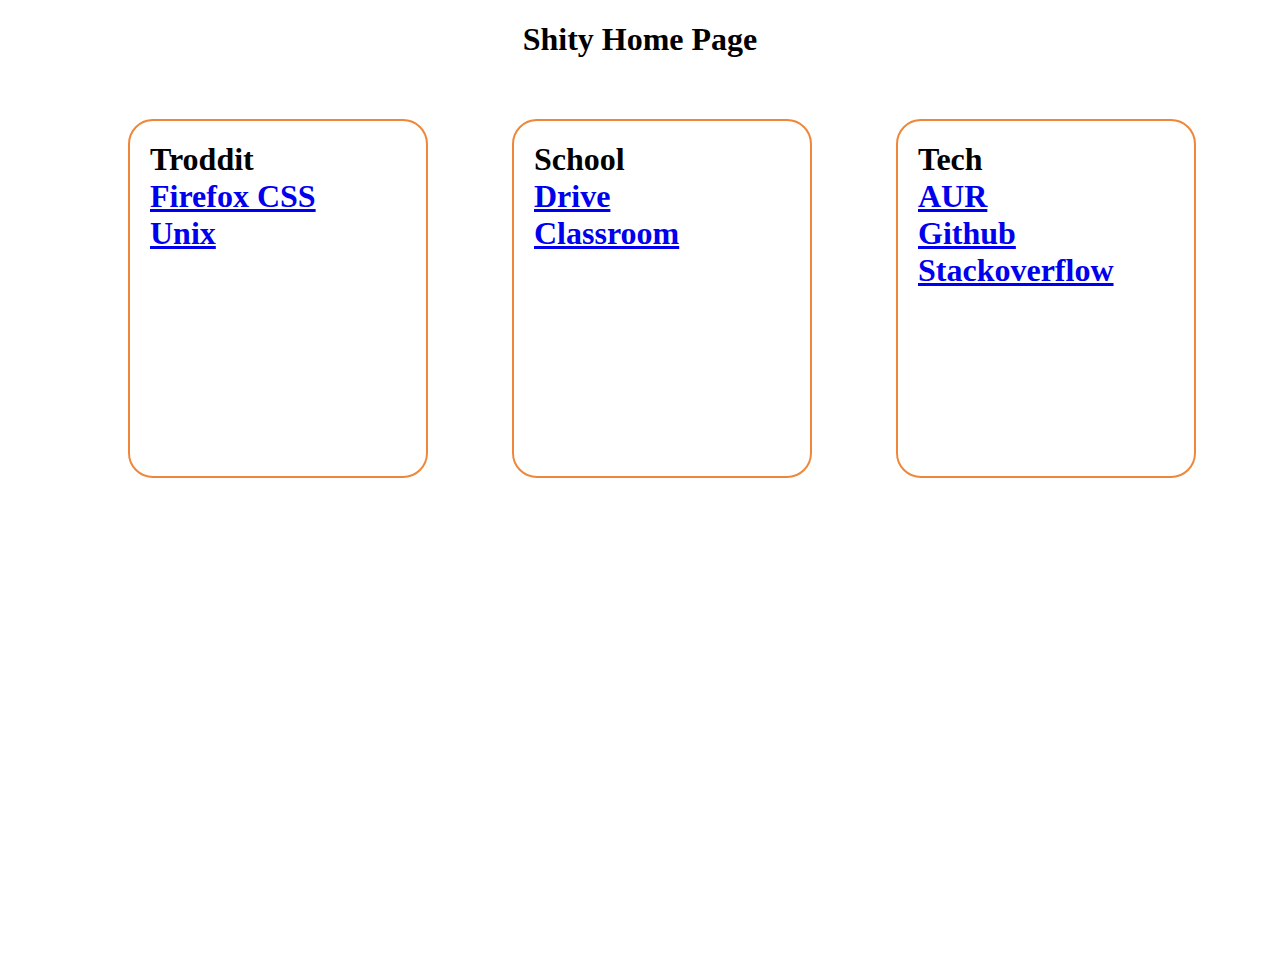
==== ShittyHomePage.html @ 8006c963 "0.1.17" ====
<!DOCTYPE html>
<html>
<head>
<style> 


#rcorners2 {
  border-radius: 25px;
  border: 2px solid #EE8739;
  padding: 20px; 
  width: 20%;
  height: 35%;  
}

</style>
</head>
<body>

<center><h1>Shity Home Page</h1></center>

<div width="100%">
    <div style="position:absolute; top:auto; left: 10%; width: 100%; height: 100%;"><br><h1 id="rcorners2">Troddit<br><a href="https://www.troddit.com/r/firefoxcss">Firefox CSS</a><br><a href="https://www.troddit.com/r/unixporn">Unix</a></h1></div>
    <div style="position: absolute; top:auto; left: 40%; width: 100%; height: 100%;"><br><h1 id="rcorners2">School<br><a href="https://drive.google.com">Drive</a><br><a href="https://classroom.google.com">Classroom</a></h1></div>
    <div style="position: absolute; top:auto; left: 70%; width: 100%; height: 100%;"><br><h1 id="rcorners2">Tech<br><a href="https://aur.archlinux.org/">AUR</a><br><a href="https://github.com/">Github</a><br><a href="https://stackoverflow.com//">Stackoverflow</a></h1></div>
   </div>
   

</body>
</html>
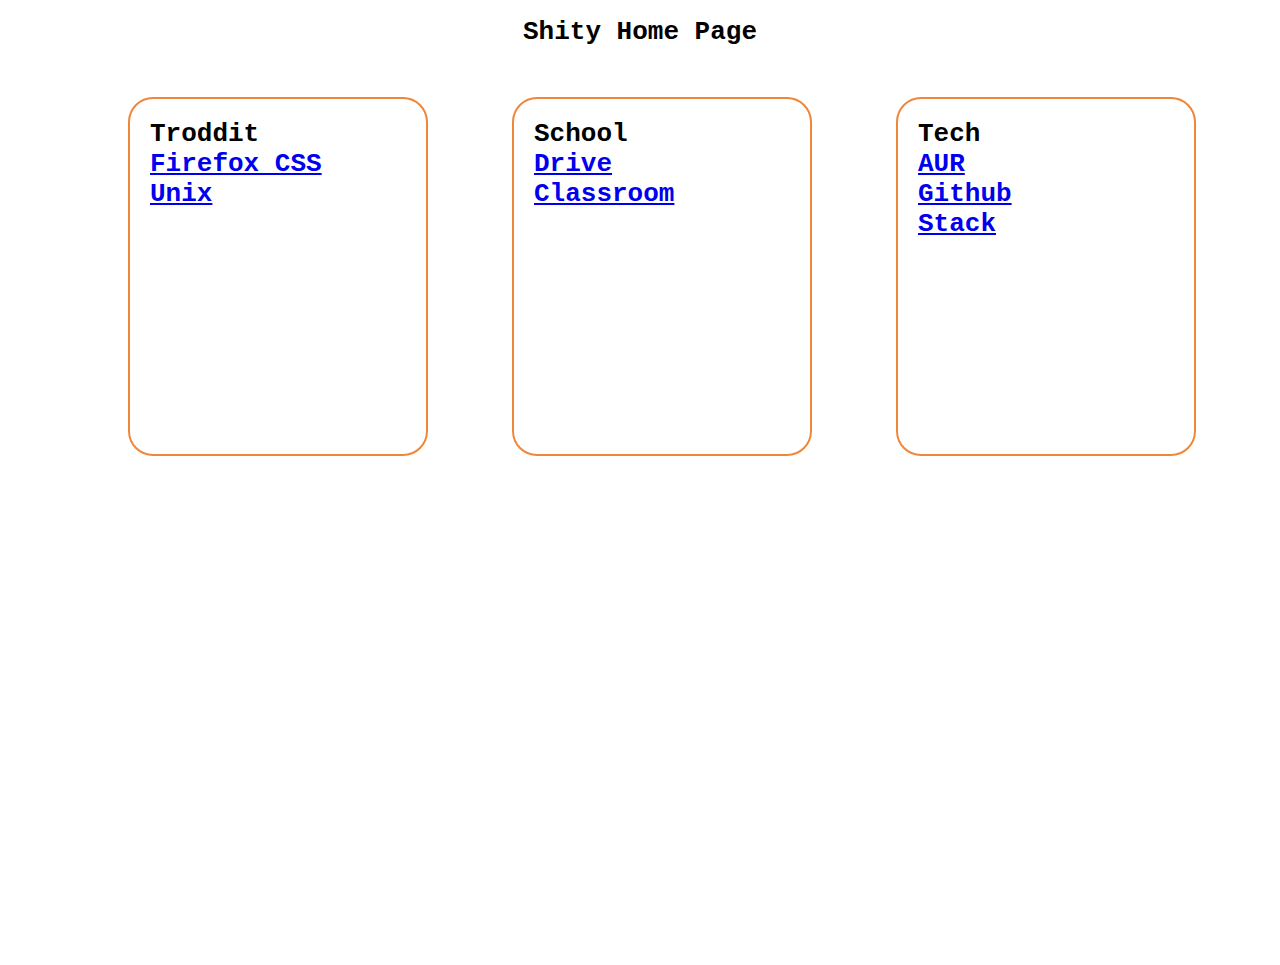
==== commit c37e582c: "0.1.18" ====
--- a/ShittyHomePage.html
+++ b/ShittyHomePage.html
@@ -12,6 +12,11 @@
   height: 35%;  
 }
 
+body {
+  font-family: monospace;
+}
+
+
 </style>
 </head>
 <body>
@@ -21,9 +26,9 @@
 <div width="100%">
     <div style="position:absolute; top:auto; left: 10%; width: 100%; height: 100%;"><br><h1 id="rcorners2">Troddit<br><a href="https://www.troddit.com/r/firefoxcss">Firefox CSS</a><br><a href="https://www.troddit.com/r/unixporn">Unix</a></h1></div>
     <div style="position: absolute; top:auto; left: 40%; width: 100%; height: 100%;"><br><h1 id="rcorners2">School<br><a href="https://drive.google.com">Drive</a><br><a href="https://classroom.google.com">Classroom</a></h1></div>
-    <div style="position: absolute; top:auto; left: 70%; width: 100%; height: 100%;"><br><h1 id="rcorners2">Tech<br><a href="https://aur.archlinux.org/">AUR</a><br><a href="https://github.com/">Github</a><br><a href="https://stackoverflow.com//">Stackoverflow</a></h1></div>
+    <div style="position: absolute; top:auto; left: 70%; width: 100%; height: 100%;"><br><h1 id="rcorners2">Tech<br><a href="https://aur.archlinux.org/">AUR</a><br><a href="https://github.com/">Github</a><br><a href="https://stackoverflow.com//">Stack</a></h1></div>
    </div>
    
 
 </body>
-</html>+</html>
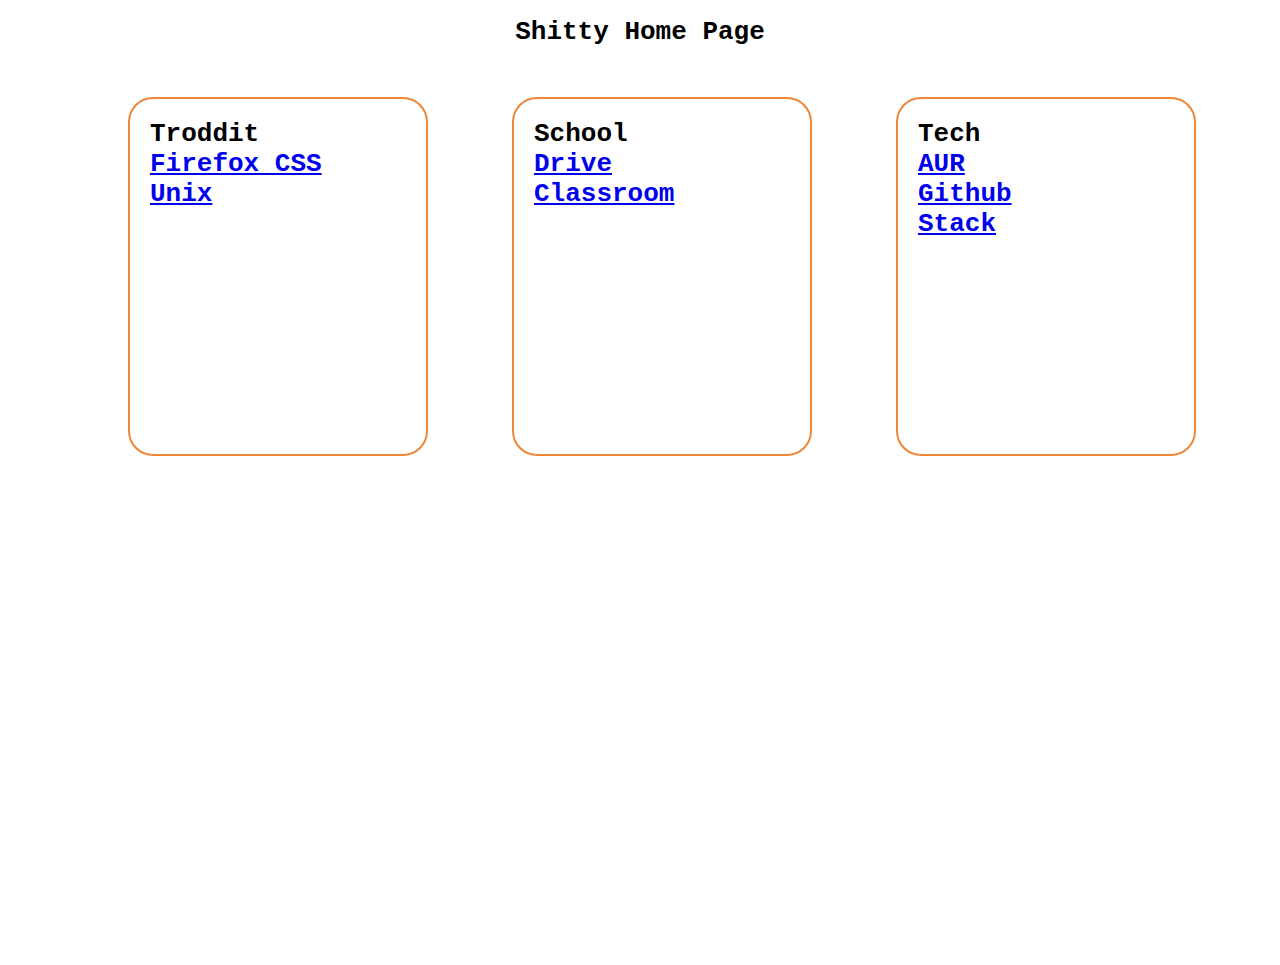
==== commit 7ad7e9fe: "0.1.19" ====
--- a/ShittyHomePage.html
+++ b/ShittyHomePage.html
@@ -21,7 +21,7 @@
 </head>
 <body>
 
-<center><h1>Shity Home Page</h1></center>
+<center><h1>Shitty Home Page</h1></center>
 
 <div width="100%">
     <div style="position:absolute; top:auto; left: 10%; width: 100%; height: 100%;"><br><h1 id="rcorners2">Troddit<br><a href="https://www.troddit.com/r/firefoxcss">Firefox CSS</a><br><a href="https://www.troddit.com/r/unixporn">Unix</a></h1></div>
